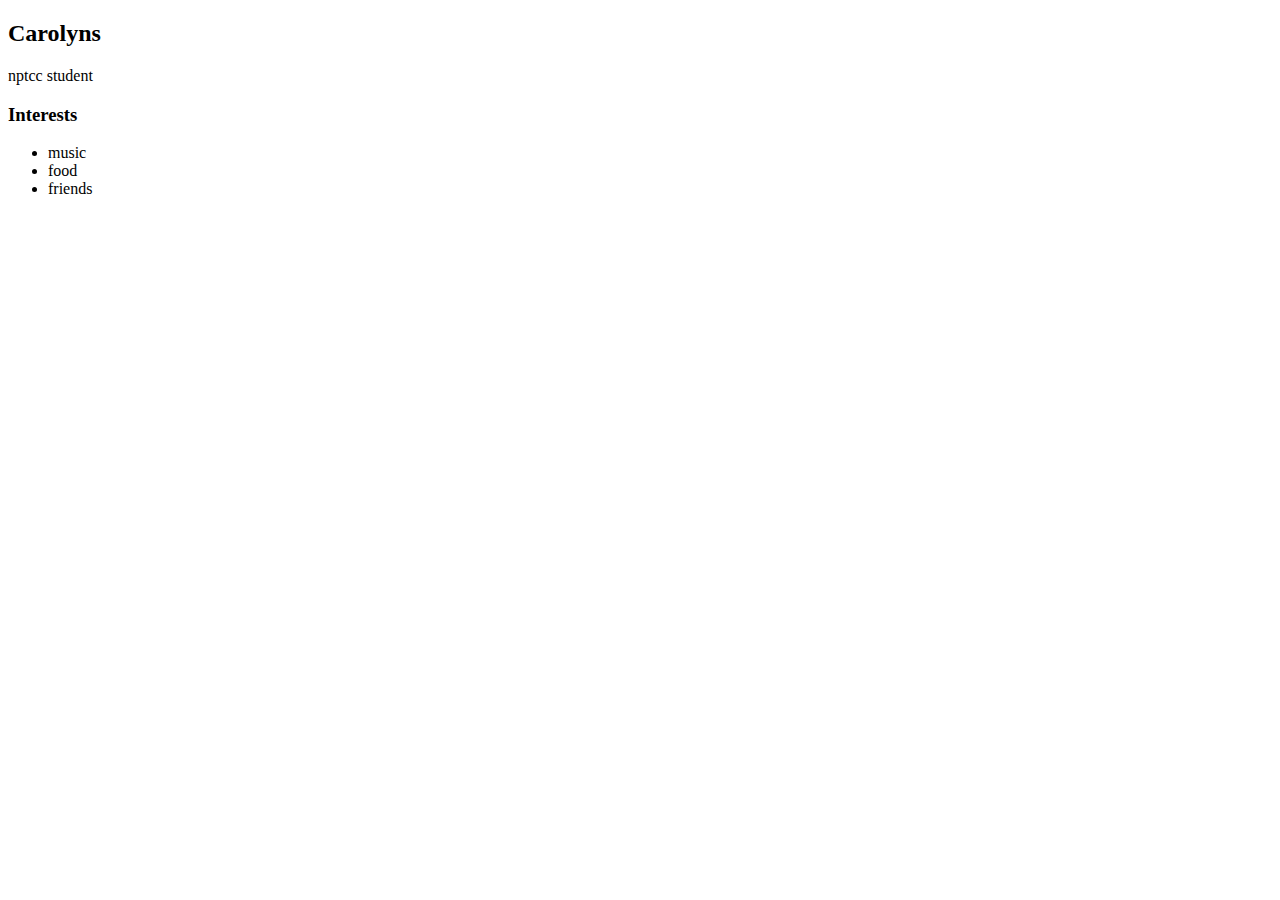
==== index.html @ 1cbae33f "refactor to create 100 circles using loops" ====
<!DOCTYPE HTML>
<html>
    <head>
      <title>Carolyns spot</title>
    </head>
    
    <body>
       <!-- All content goes here -->
       <h2>Carolyns</h2>
       <p>nptcc student</p>
    <div> 
        <nav>

        </nav>

        <main>
 <!-- Sidebar section -->
 <div>
      
</div>

<!-- Content section -->
<div>
  <!--interests section-->
    <div>
        <h3>Interests</h3>
        <ul>
            <li>music</li>
            <li>food</li><a href="https://www.google.com/aclk?sa=L&ai=DChcSEwi84L20rOPyAhVH5MgKHQtgCV4YABAEGgJxdQ&sig=AOD64_1ZfRi17hOg8Ly7F1Ia3fWcaL9MUw&adurl&ctype=5&ved=2ahUKEwij_q20rOPyAhWHjlMKHXY2AUgQvhd6BAgBEGo"></a>
            <li>friends</li>
          </ul>
</div>
        </main>
    </div>
    </body>
</html>
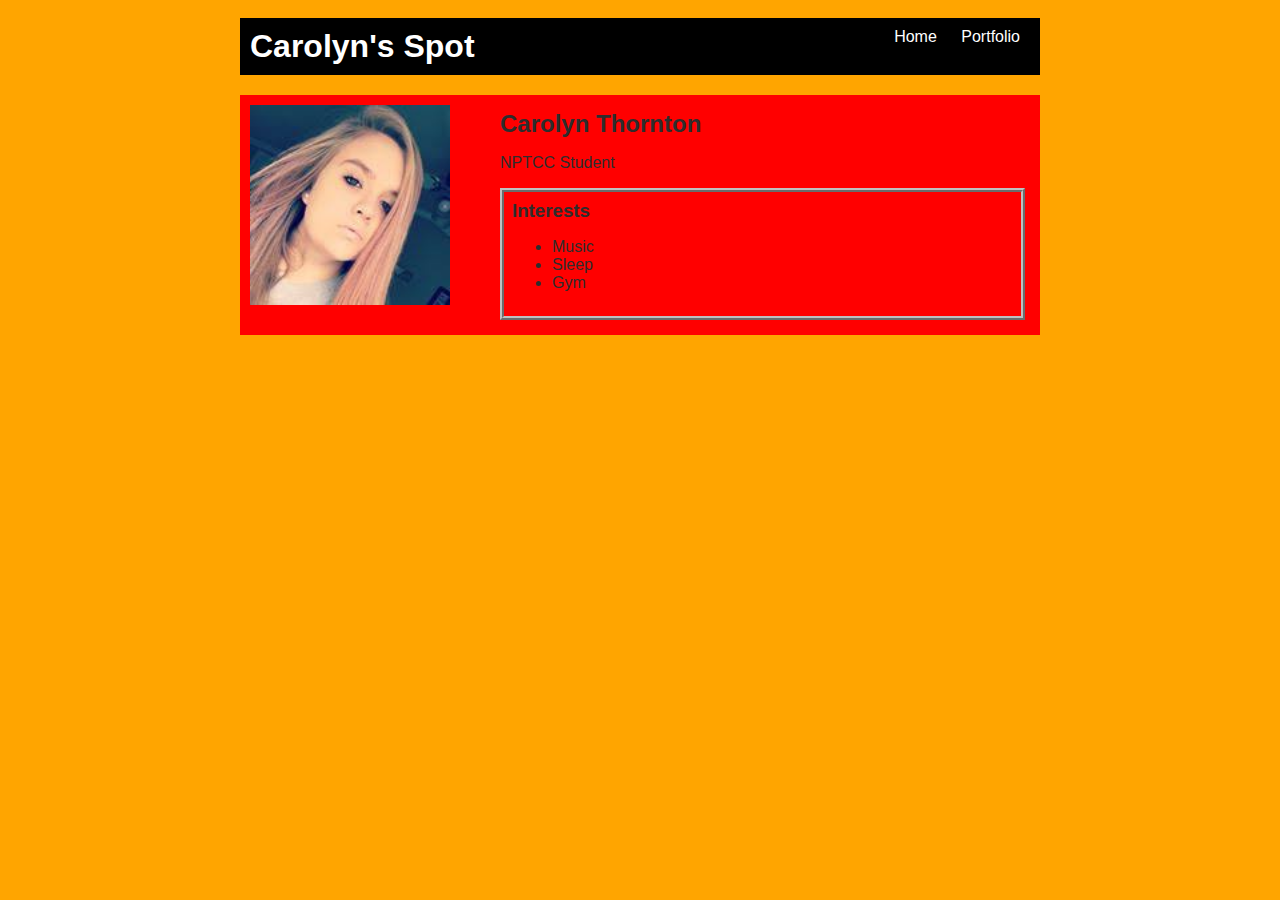
==== commit 1fc72fbb: "add bouncing box" ====
--- a/index.html
+++ b/index.html
@@ -1,36 +1,109 @@
 <!DOCTYPE HTML>
 <html>
     <head>
-      <title>Carolyns spot</title>
+        <title>Carolyn</title>
+        <style>
+            body {
+                background: orange;
+                color: rgb(45, 45, 45);
+                padding: 10px;
+                font-family: arial;
+            }
+            #all-contents {
+                max-width: 800px;
+                margin: auto;
+            }
+        
+            /* navigation menu */
+            nav {
+                background: black;
+                margin: 0 auto;
+                margin-bottom: 20px;
+                display: flex;
+                padding: 10px;
+            }
+            h1 {
+                display: flex;
+                align-items: center;
+                color: white;
+                flex: 1;
+                margin: 0;
+            }
+            #nav-ul {
+                list-style-image: none;
+            }
+            .nav-li {
+                display: inline-block;
+                padding: 0 10px;
+            }
+            a {
+                text-decoration: none;
+                color: #fff;
+            }
+        
+            /* main container area beneath menu */
+            main {
+                background: red;
+                display: flex;
+            }
+            .sidebar {
+                margin-right: 25px;
+                padding: 10px;
+            }
+            .sidebar-img {
+                width: 200px;
+            }
+            .content {
+                flex: 1;
+                padding: 15px;
+            }
+            #interests {
+                border: 4px silver ridge;
+                padding: 8px;
+            }
+            h2, h3 {
+                margin: 0px;
+            }
+        </style>
     </head>
     
     <body>
-       <!-- All content goes here -->
-       <h2>Carolyns</h2>
-       <p>nptcc student</p>
-    <div> 
-        <nav>
+        <div id="all-contents" > 
+            <nav>
+                <h1>Carolyn's Spot</h1>
+                <ulid="nav-ul" >
+                    <li class="nav-li" >
+                      <a href="index.html"> Home </a>
+                    </li>
+                    <li class="nav-li">
+                      <a href="portfolio.html"> Portfolio </a>
+                    </li>
+                </ul>
+            </nav>
+    
+            <main>
+                    <!-- Sidebar section -->
+                    <div class="sidebar">
+                       
+                            <img class="sidebar-img" src="[data-uri]">
+                     
+                    </div>
 
-        </nav>
-
-        <main>
- <!-- Sidebar section -->
- <div>
-      
-</div>
-
-<!-- Content section -->
-<div>
-  <!--interests section-->
-    <div>
-        <h3>Interests</h3>
-        <ul>
-            <li>music</li>
-            <li>food</li><a href="https://www.google.com/aclk?sa=L&ai=DChcSEwi84L20rOPyAhVH5MgKHQtgCV4YABAEGgJxdQ&sig=AOD64_1ZfRi17hOg8Ly7F1Ia3fWcaL9MUw&adurl&ctype=5&ved=2ahUKEwij_q20rOPyAhWHjlMKHXY2AUgQvhd6BAgBEGo"></a>
-            <li>friends</li>
-          </ul>
-</div>
-        </main>
-    </div>
+                    <!-- Content section -->
+                    <div class="content">
+                        <h2>Carolyn Thornton</h2>
+                        <p>NPTCC Student</p>
+                        <!-- Interests section -->
+                        <div id="interests">
+                            <h3>Interests</h3> 
+                            <ul>
+                                <li>Music</li>
+                                <li>Sleep</li>
+                                <li>Gym</li>
+                            </ul>
+                        </div>
+                    </div>    
+            </main>
+        </div>
     </body>
 </html>